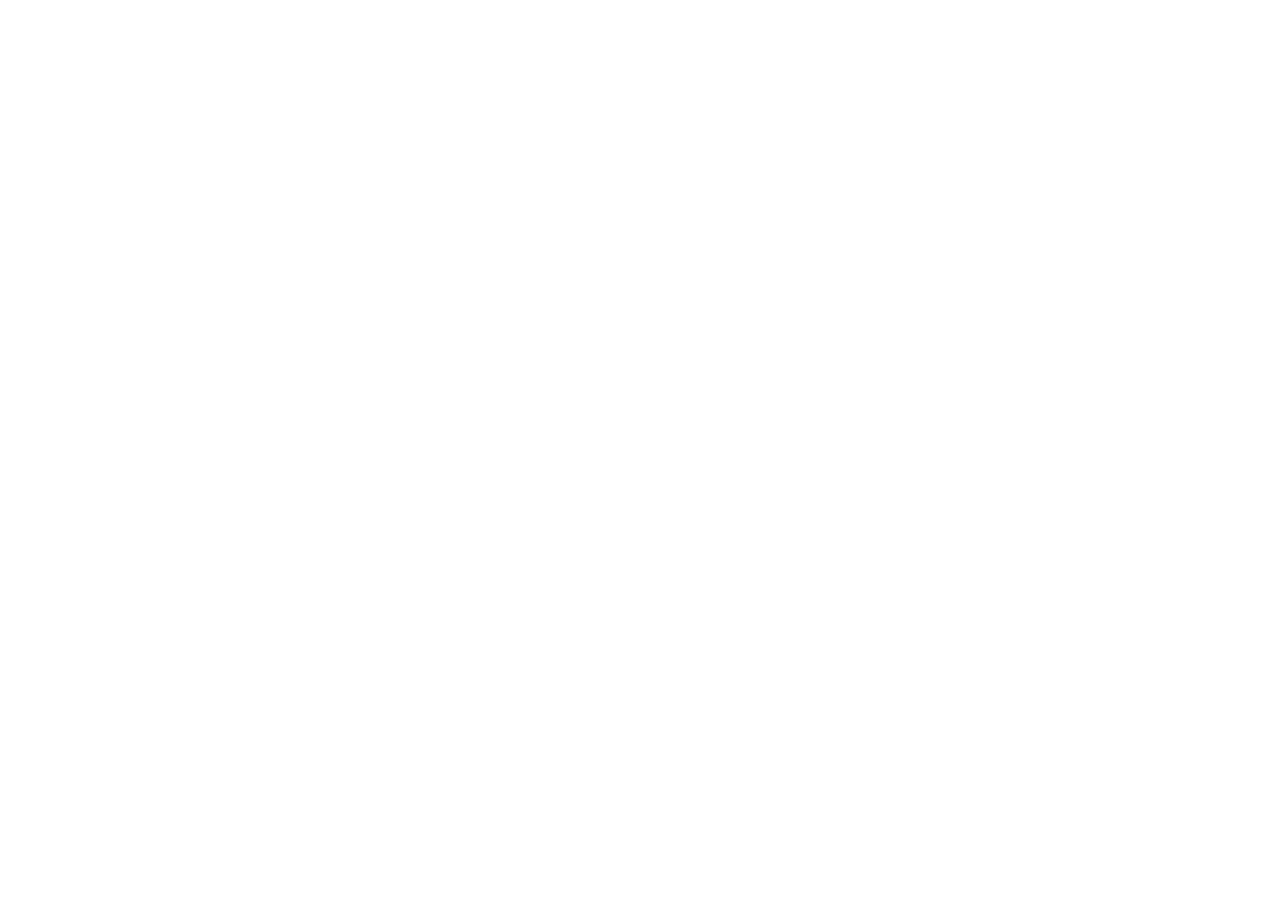
==== index.html @ b310dc30 "Añado el index de la pagina" ====
<!DOCTYPE html>
<html lang="es">
<head>
    <meta charset="UTF-8">
    <meta name="viewport" content="width=device-width, initial-scale=1.0">
    <title>Document</title>
</head>
<body>
    
</body>
</html>
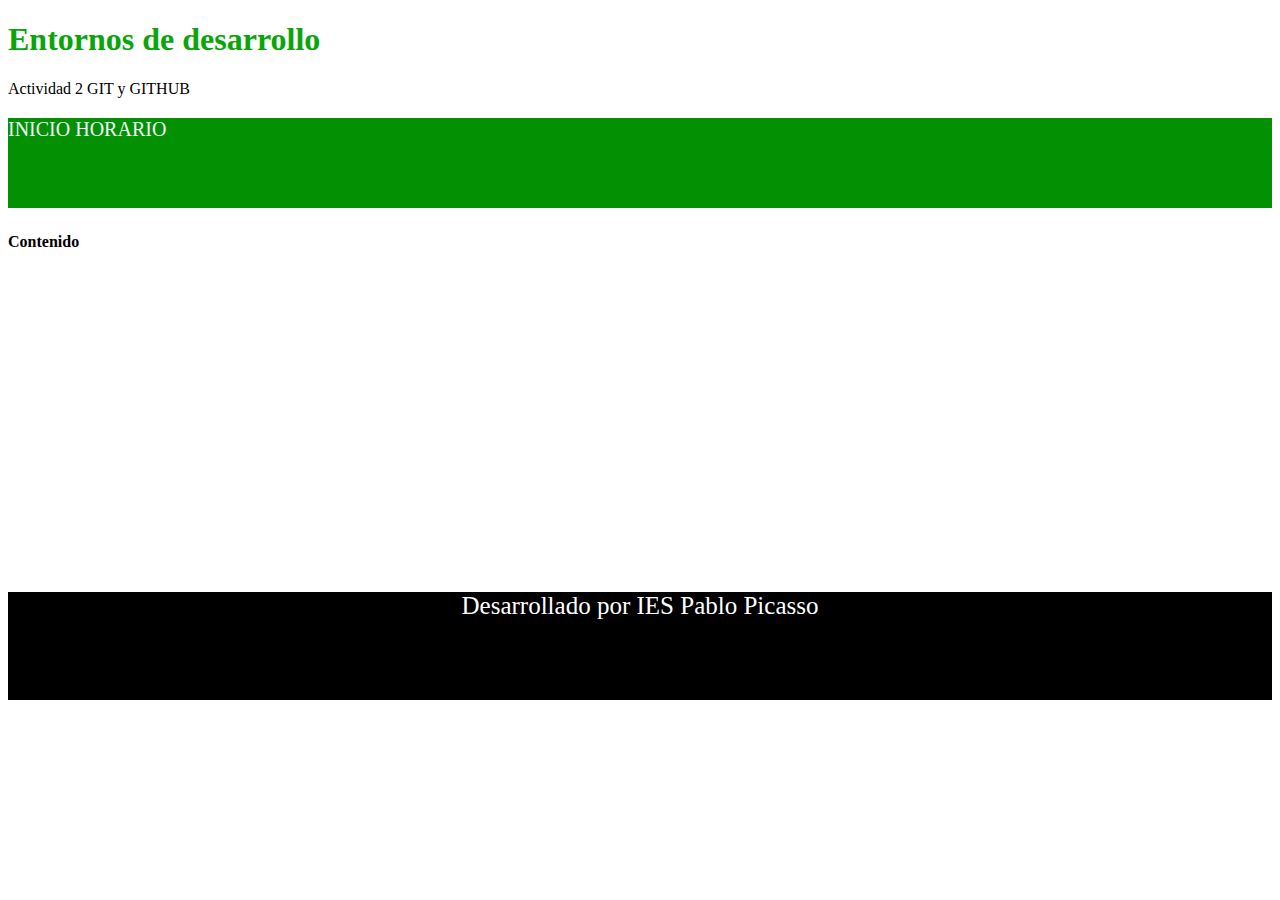
==== commit 891ff51e: "estado inical del proyecto" ====
--- a/index.html
+++ b/index.html
@@ -3,9 +3,20 @@
 <head>
     <meta charset="UTF-8">
     <meta name="viewport" content="width=device-width, initial-scale=1.0">
-    <title>Document</title>
+    <link rel="stylesheet" href= "stylessheet/styles.css">
+    <title>Página Entornos de Desarrollo</title>
 </head>
 <body>
-    
+    <h1>Entornos de desarrollo</h1>
+    <p>Actividad 2 GIT y GITHUB</p>
+    <header class = "cabecera">
+    <p>INICIO HORARIO</p>
+    </header>
+    <div class="contenido">
+    <b>Contenido</b>
+</div>
+<footer class = "desarrollo">
+    <p>Desarrollado por IES Pablo Picasso</p>
+</footer>
 </body>
 </html>--- a/stylessheet/styles.css
+++ b/stylessheet/styles.css
@@ -0,0 +1,29 @@
+h1{
+    color: rgb(10, 165, 10);
+}
+.cabecera{
+    background-color:rgb(3, 145, 3);
+    color: aliceblue;
+    height:10vh;
+    size:20px;
+    font-size:20px;
+    text-align: left;
+    justify-content: center;
+}
+
+.contenido{
+margin-top:2%;
+}
+
+.desarrollo{
+color: white;
+margin-top:27%;
+background-color: black;
+height:12vh;
+text-align: center;
+justify-content: center;
+font-size:25px;
+}
+
+
+
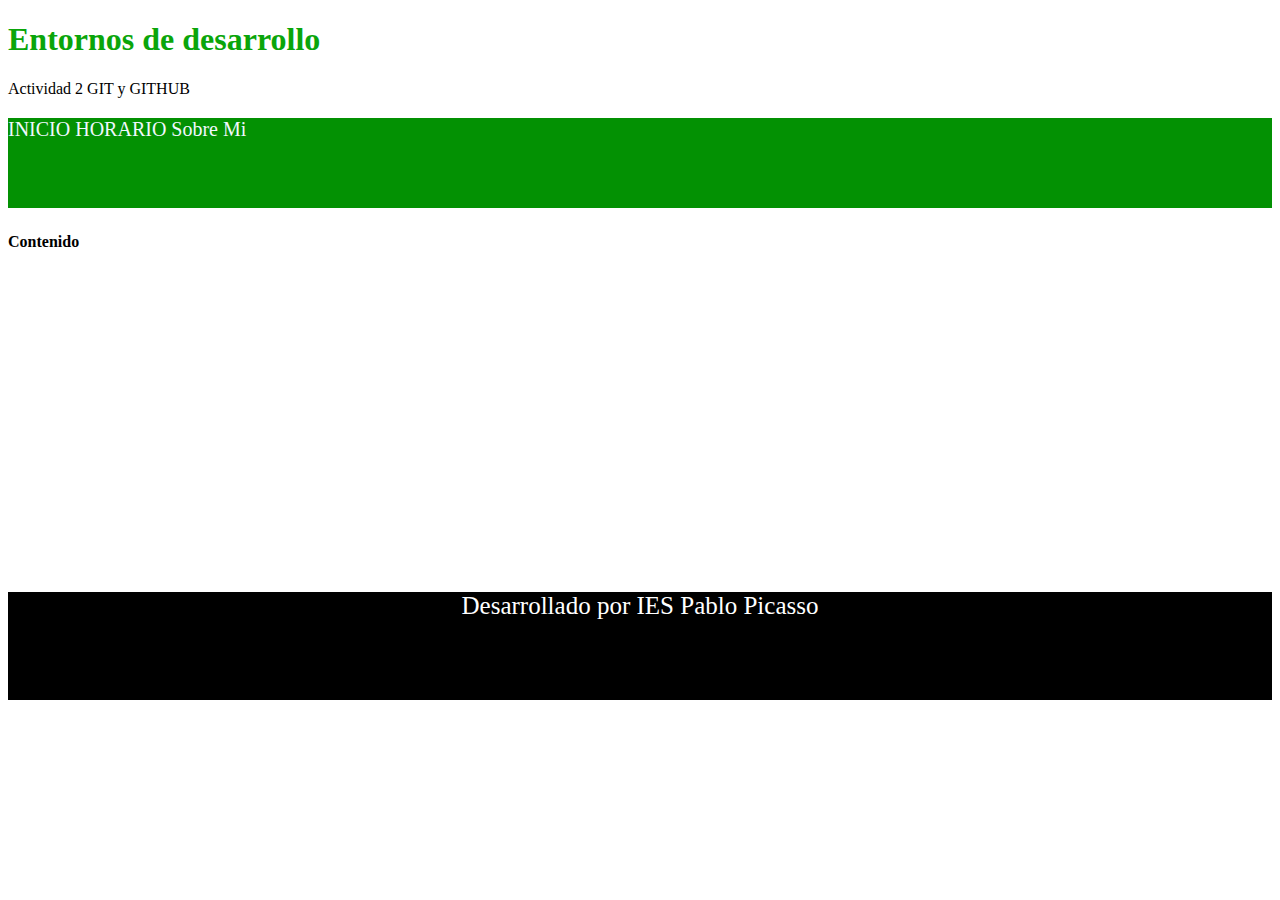
==== commit 25409c11: "Añado página sobreMi" ====
--- a/index.html
+++ b/index.html
@@ -10,7 +10,7 @@
     <h1>Entornos de desarrollo</h1>
     <p>Actividad 2 GIT y GITHUB</p>
     <header class = "cabecera">
-    <p>INICIO HORARIO</p>
+    <p>INICIO HORARIO    Sobre Mi</p>
     </header>
     <div class="contenido">
     <b>Contenido</b>
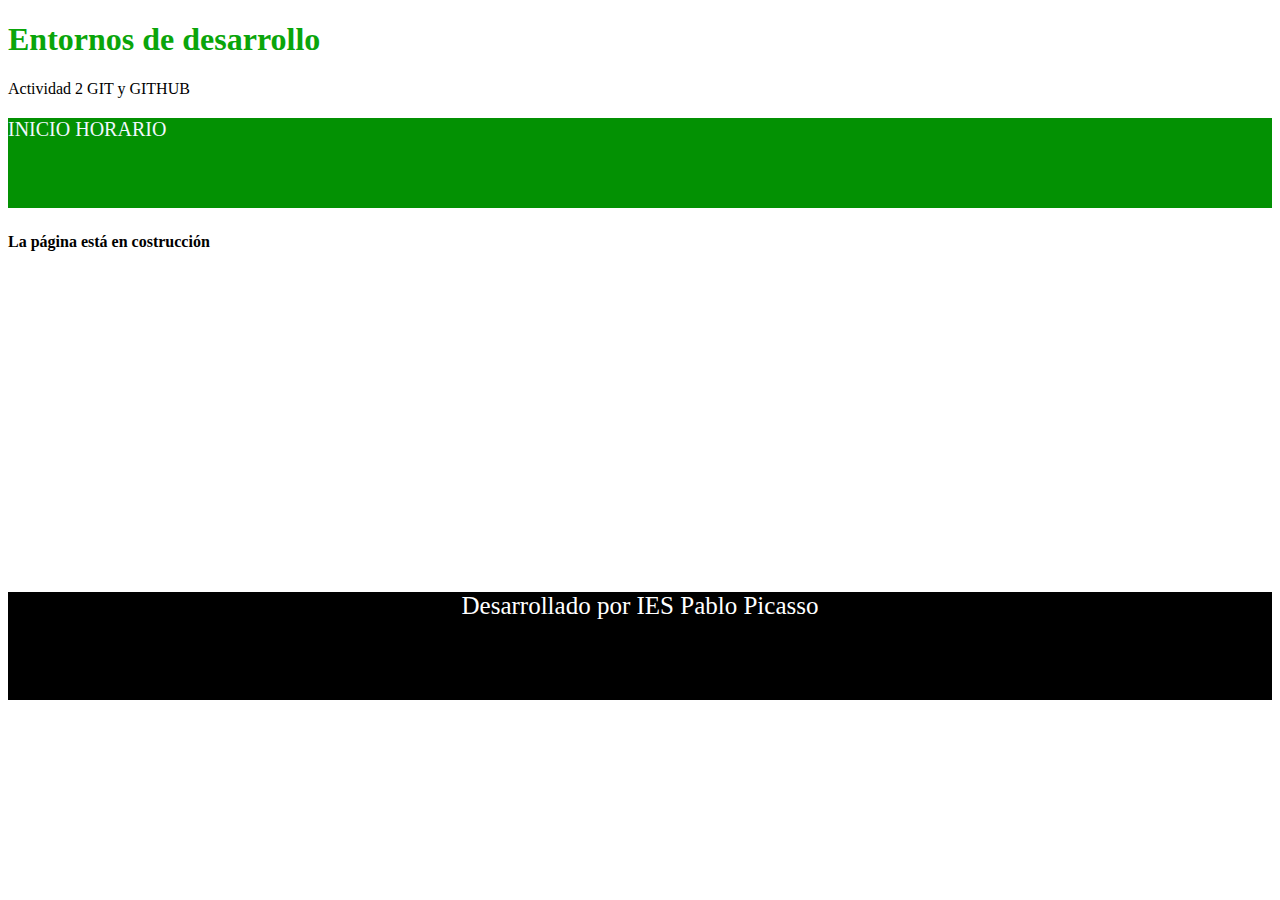
==== commit c1eb51f4: "Página en construcción" ====
--- a/index.html
+++ b/index.html
@@ -10,10 +10,10 @@
     <h1>Entornos de desarrollo</h1>
     <p>Actividad 2 GIT y GITHUB</p>
     <header class = "cabecera">
-    <p>INICIO HORARIO    Sobre Mi</p>
+    <p>INICIO HORARIO</p>
     </header>
     <div class="contenido">
-    <b>Contenido</b>
+    <b>La página está en costrucción</b>
 </div>
 <footer class = "desarrollo">
     <p>Desarrollado por IES Pablo Picasso</p>
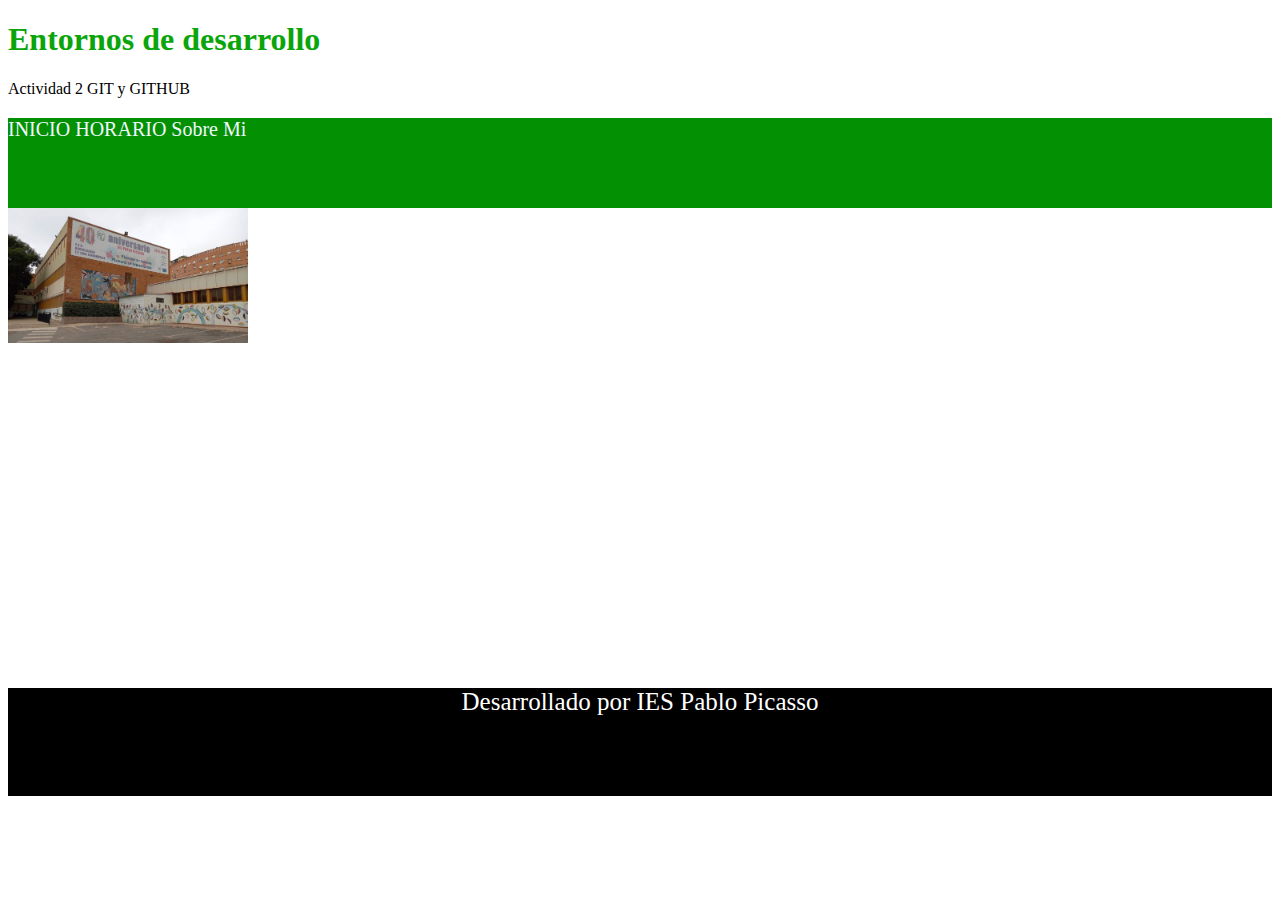
==== commit e267888b: "Imagen añadida" ====
--- a/index.html
+++ b/index.html
@@ -10,10 +10,9 @@
     <h1>Entornos de desarrollo</h1>
     <p>Actividad 2 GIT y GITHUB</p>
     <header class = "cabecera">
-    <p>INICIO HORARIO</p>
+    <p>INICIO HORARIO    Sobre Mi</p>
     </header>
-    <div class="contenido">
-    <b>La página está en costrucción</b>
+    <img class="picasso" src="./images/picasso.jpg">
 </div>
 <footer class = "desarrollo">
     <p>Desarrollado por IES Pablo Picasso</p>
--- a/stylessheet/styles.css
+++ b/stylessheet/styles.css
@@ -24,6 +24,9 @@
 justify-content: center;
 font-size:25px;
 }
+.picasso{
+    height:15vh;
+}
 
 
 
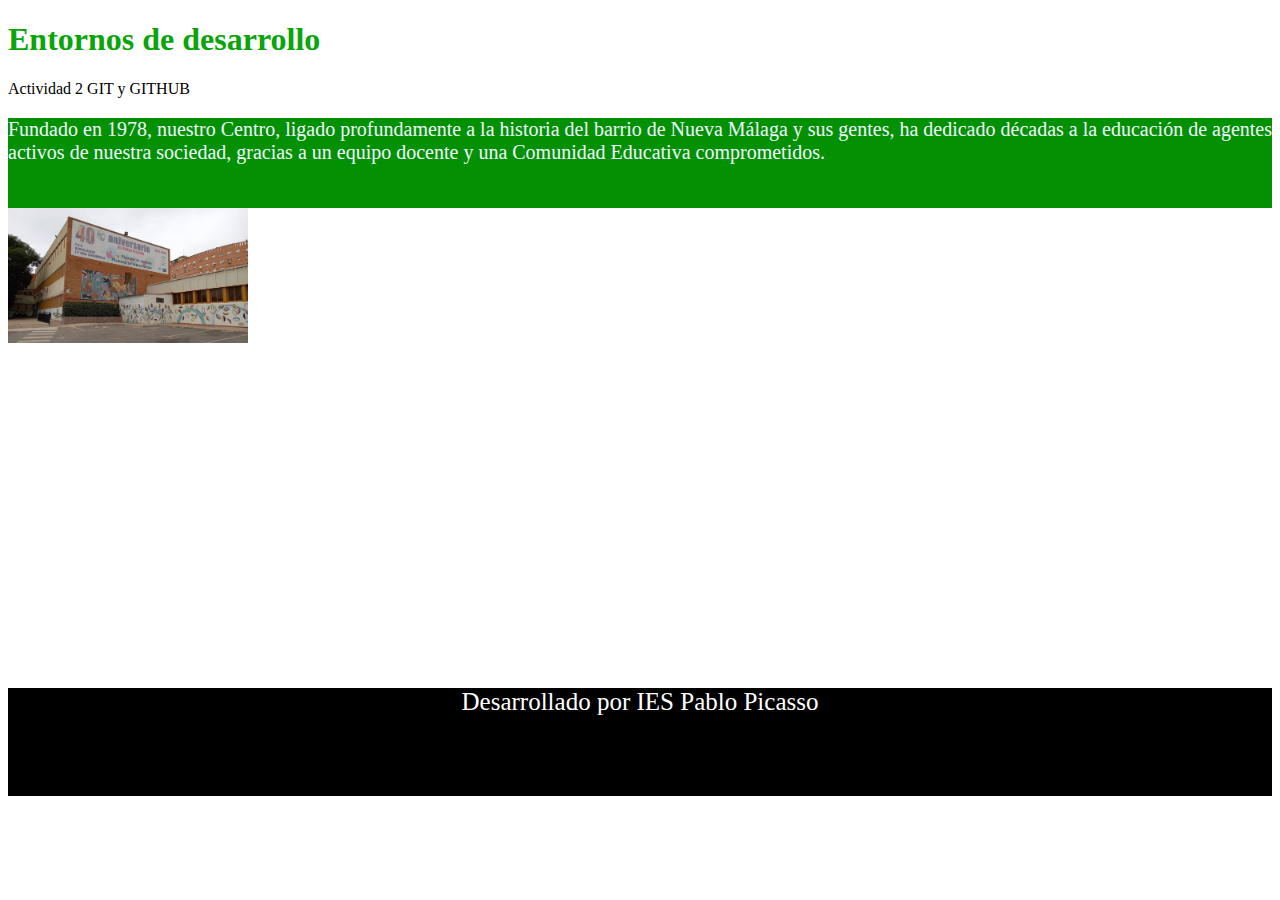
==== commit a8da7d23: "Pull request" ====
--- a/index.html
+++ b/index.html
@@ -10,7 +10,7 @@
     <h1>Entornos de desarrollo</h1>
     <p>Actividad 2 GIT y GITHUB</p>
     <header class = "cabecera">
-    <p>INICIO HORARIO    Sobre Mi</p>
+    <p>Fundado en 1978, nuestro Centro, ligado profundamente a la historia del barrio de Nueva Málaga y sus gentes, ha dedicado décadas a la educación de agentes activos de nuestra sociedad, gracias a un equipo docente y una Comunidad Educativa comprometidos.</p>
     </header>
     <img class="picasso" src="./images/picasso.jpg">
 </div>
